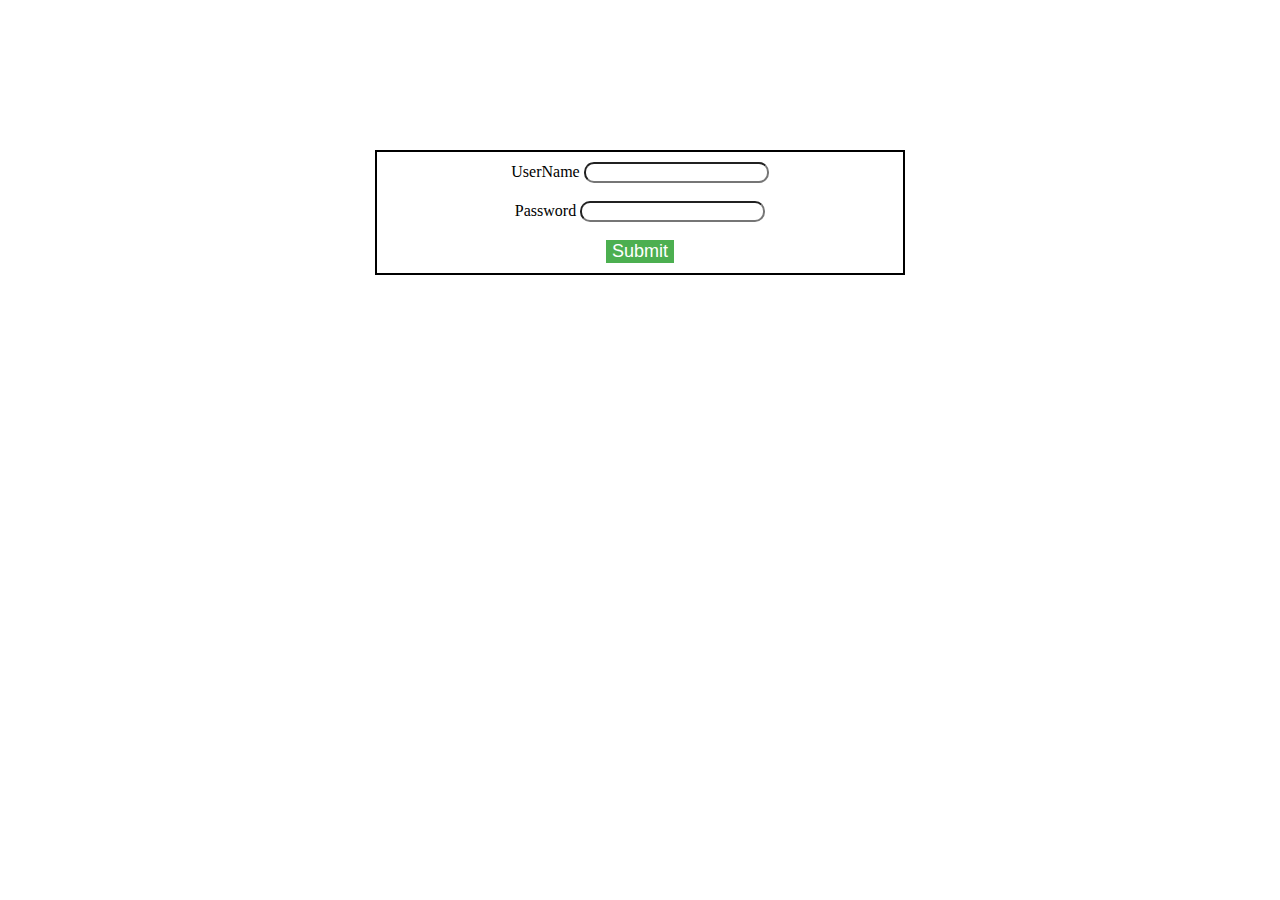
==== addStudent.html @ 6e85f7f2 "first commit" ====
<!DOCTYPE html>
<html>
<head>
	<title>Dashboard</title>
	<link rel="stylesheet" type="text/css" href="css/onLogin.css">
	<script type="text/javascript" src='js/addStudent.js'></script>
	<script type="text/javascript" src='js/common.js'></script>
</head>
<body>
	<div class='header'  data-position="fixed" >
		<!-- write teacher name  --> 
		<a href='teacherLogin.html' style='margin-top: 10px;font-size: 20px; text-decoration: none;' class='admin' id='name'></p>
		<a 	></a>
	</div>
	<nav>
	<img src="img/profile.jpg" width="170" height="150" alt="Profile Photo">
	  <ul>
  	    <!-- <li><button class="btnlist btn" onclick="addStudent()" type="button">Add Student</button></li> -->
	    <!-- <li><button class="btnlist" onclick="changePassword()" type="button">Change Password</button></li> -->
	    <!-- <li><button class="btnlist" type="button">Random 1</button></li> -->
	    <!-- <li><button class="btnlist" onclick="showTeachers()" type="button">Random 2 </button></li> -->
	  </ul>		
	</nav>

	<div id='main_content'>	
		<label>Student Name:</label>
		<input type="text" id="student_name" name="student_name"><br><br>
		<label>UserName:</label>
		<input type="text" id="user_name" name="user_name"><br><br>
		<label>Password:</label>
		<input type="password" id="password" name="password"><br><br>
		<label>Confirm Password:</label>
		<input type="password" id="cpassword" name="cpassword"><br><br>

		<label id="error"></label><br><br>
		
		<button type="button" onclick="add()" class='btn'>Add</button>
		<button type="button" class="btn" onclick="cancel()" >Cancel</button>
	</div>
</body>
</html>
<!-- <input type="password" disabled="true" id='password'>
<input type="" > -->
---- css/onLogin.css ----
.header 
{
	width: 100%;
	float :left ;
	background-color: #ee6e73 ;
	margin-bottom: 10px;
	margin-top: none ;

}
.logout
{
	float : right	;
	margin-top: 15px;
	color: white; 
	background-color: #ee6e73;
	border : none;
	margin-right: 10px;
	font-size: 17px;
	text-decoration: none ;
}

.admin 
{
	margin-left: 10px;
	float: left ;
	color: white ;
	font-size: 17px;
}
.btn
{
	background-color: #2bbbad;
	text-align: center ;
	border-radius: 1000px; 
	border: none ;
	font-size: 16px;
	text-decoration: none;
	padding: 10px;
	color:white;


}
nav {
    float: left;
    max-width: 	170px;
    /*margin: 0;*/
    padding: 1em;
    height: 600px	;
	border-right: 2px solid;
	margin-right: 20px;
    /*background-color: grey;		*/

}
nav ul {
    list-style-type: none;

    /*padding: 0;*/
}
   
/*nav ul a {
    text-decoration: none;
}*/

.btnlist
{

	background-color: #2bbbad;
	color: white ;
	text-decoration: none; 
	padding:10px ;
	margin-bottom: 7px;
	border: none ;
	font-size: 16px;
	float: left;
	border-radius: 1000px;
	
}
/*.sidebar 
{
	border: 1px solid ;
	float: right;
	height: 600px; 
	width: none;
}*/
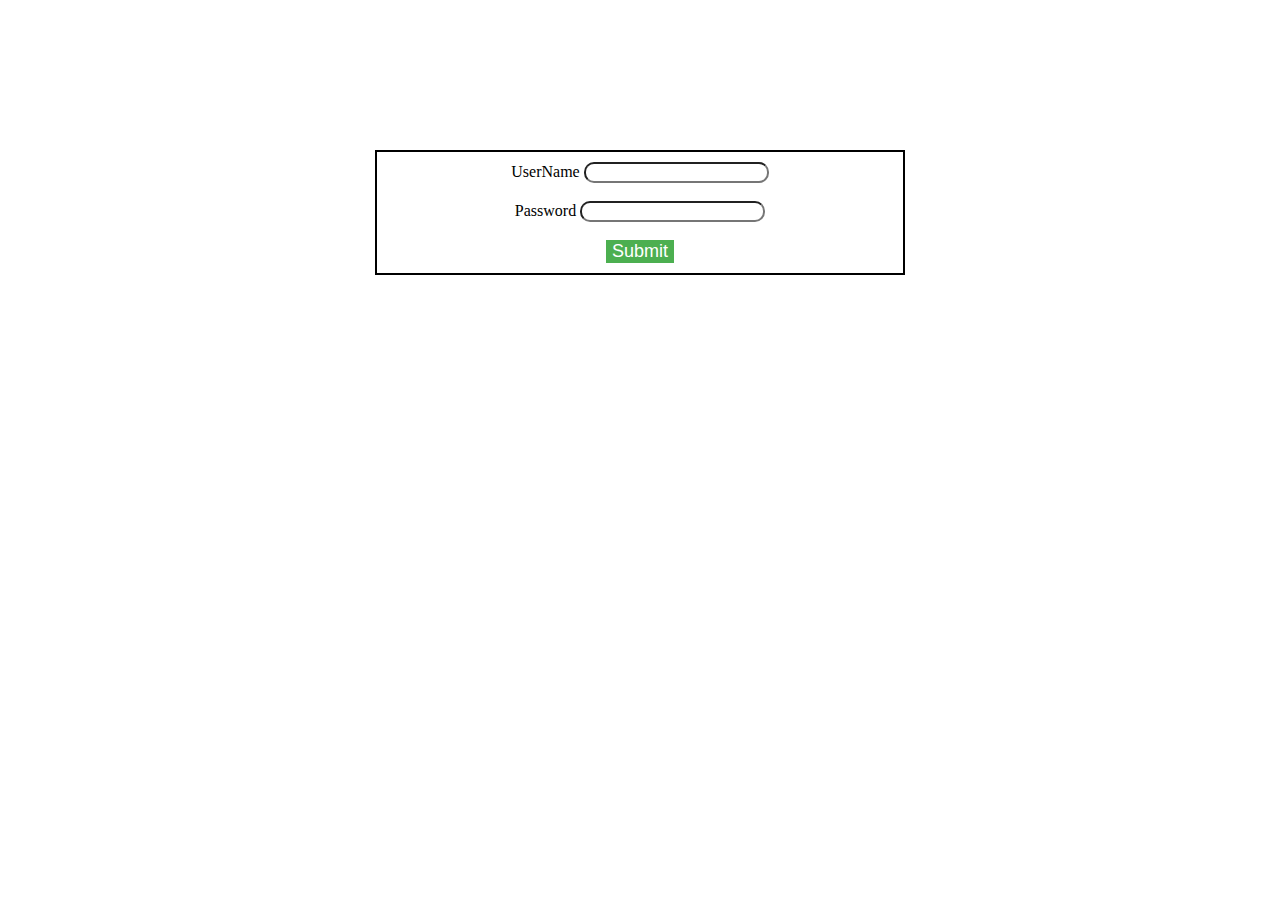
==== commit 44b01e0e: "jQuery added in login.js" ====
--- a/addStudent.html
+++ b/addStudent.html
@@ -3,6 +3,7 @@
 <head>
 	<title>Dashboard</title>
 	<link rel="stylesheet" type="text/css" href="css/onLogin.css">
+	<script src="http://ajax.googleapis.com/ajax/libs/jquery/1.7.1/jquery.min.js" type="text/javascript"></script>
 	<script type="text/javascript" src='js/addStudent.js'></script>
 	<script type="text/javascript" src='js/common.js'></script>
 </head>
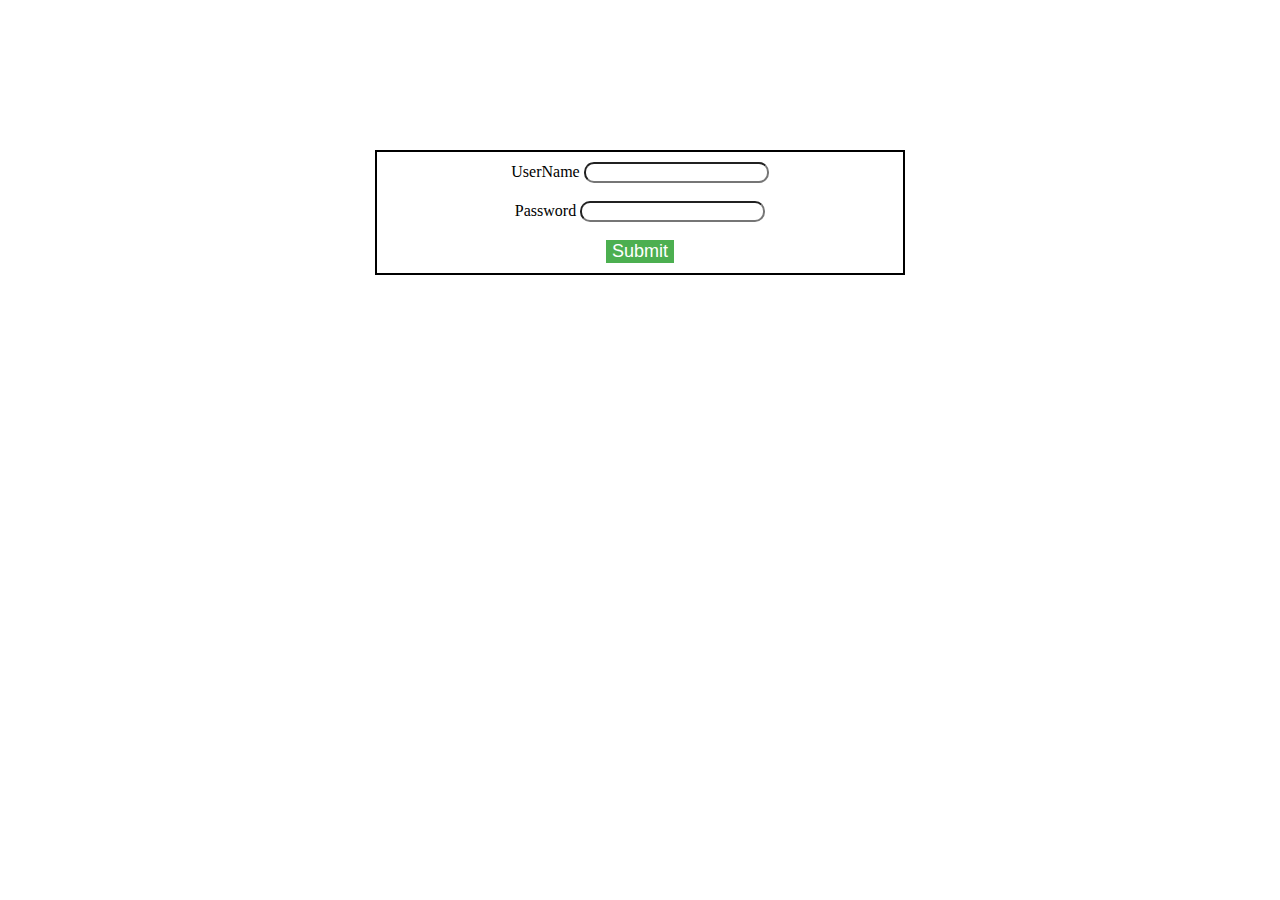
==== commit f551b96c: "changed to index.html" ====
--- a/addStudent.html
+++ b/addStudent.html
@@ -9,20 +9,14 @@
 </head>
 <body>
 	<div class='header'  data-position="fixed" >
-		<!-- write teacher name  --> 
 		<a href='teacherLogin.html' style='margin-top: 10px;font-size: 20px; text-decoration: none;' class='admin' id='name'></p>
-		<a 	></a>
+		<a ></a>
 	</div>
 	<nav>
 	<img src="img/profile.jpg" width="170" height="150" alt="Profile Photo">
 	  <ul>
-  	    <!-- <li><button class="btnlist btn" onclick="addStudent()" type="button">Add Student</button></li> -->
-	    <!-- <li><button class="btnlist" onclick="changePassword()" type="button">Change Password</button></li> -->
-	    <!-- <li><button class="btnlist" type="button">Random 1</button></li> -->
-	    <!-- <li><button class="btnlist" onclick="showTeachers()" type="button">Random 2 </button></li> -->
 	  </ul>		
 	</nav>
-
 	<div id='main_content'>	
 		<label>Student Name:</label>
 		<input type="text" id="student_name" name="student_name"><br><br>
@@ -32,13 +26,9 @@
 		<input type="password" id="password" name="password"><br><br>
 		<label>Confirm Password:</label>
 		<input type="password" id="cpassword" name="cpassword"><br><br>
-
 		<label id="error"></label><br><br>
-		
-		<button type="button" onclick="add()" class='btn'>Add</button>
-		<button type="button" class="btn" onclick="cancel()" >Cancel</button>
+		<button type="button" id="add" class='btn'>Add</button>
+		<button type="button" id="cancel" class="btn" >Cancel</button>
 	</div>
 </body>
-</html>
-<!-- <input type="password" disabled="true" id='password'>
-<input type="" > -->
+</html>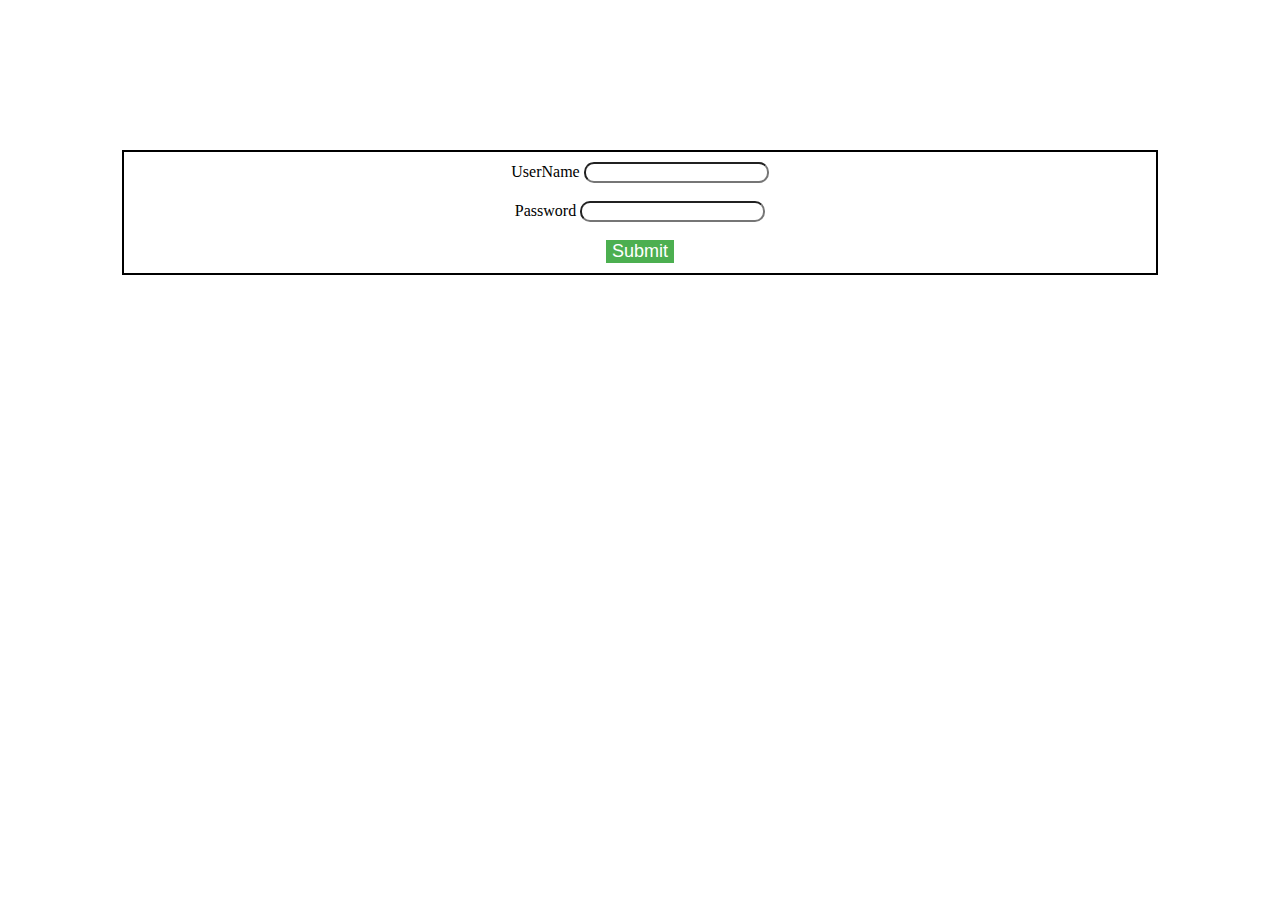
==== commit 34fa4de8: "worked upon feedback" ====
--- a/addStudent.html
+++ b/addStudent.html
@@ -15,20 +15,20 @@
 	<nav>
 	<img src="img/profile.jpg" width="170" height="150" alt="Profile Photo">
 	  <ul>
-	  </ul>		
+	  </ul>
 	</nav>
-	<div id='main_content'>	
+	<div id='main_content'>
 		<label>Student Name:</label>
-		<input type="text" id="student_name" name="student_name"><br><br>
+		<input type="text" id="student_name" name="student_name"><label id="error1"></label><br><br>
 		<label>UserName:</label>
-		<input type="text" id="user_name" name="user_name"><br><br>
+		<input type="text" id="user_name" name="user_name"><label id="error2"></label><br><br>
 		<label>Password:</label>
-		<input type="password" id="password" name="password"><br><br>
+		<input type="password" id="password" name="password"><label id="error3"></label><br><br>
 		<label>Confirm Password:</label>
-		<input type="password" id="cpassword" name="cpassword"><br><br>
+		<input type="password" id="cpassword" name="cpassword"><label id="error4"></label><br><br>
 		<label id="error"></label><br><br>
 		<button type="button" id="add" class='btn'>Add</button>
 		<button type="button" id="cancel" class="btn" >Cancel</button>
 	</div>
 </body>
-</html>+</html>
--- a/css/onLogin.css
+++ b/css/onLogin.css
@@ -36,8 +36,7 @@
 	text-decoration: none;
 	padding: 10px;
 	color:white;
-
-
+	cursor: pointer; 
 }
 nav {
     float: left;
@@ -47,6 +46,7 @@
     height: 600px	;
 	border-right: 2px solid;
 	margin-right: 20px;
+
     /*background-color: grey;		*/
 
 }
@@ -72,7 +72,7 @@
 	font-size: 16px;
 	float: left;
 	border-radius: 1000px;
-	
+	cursor: pointer; 
 }
 /*.sidebar 
 {
